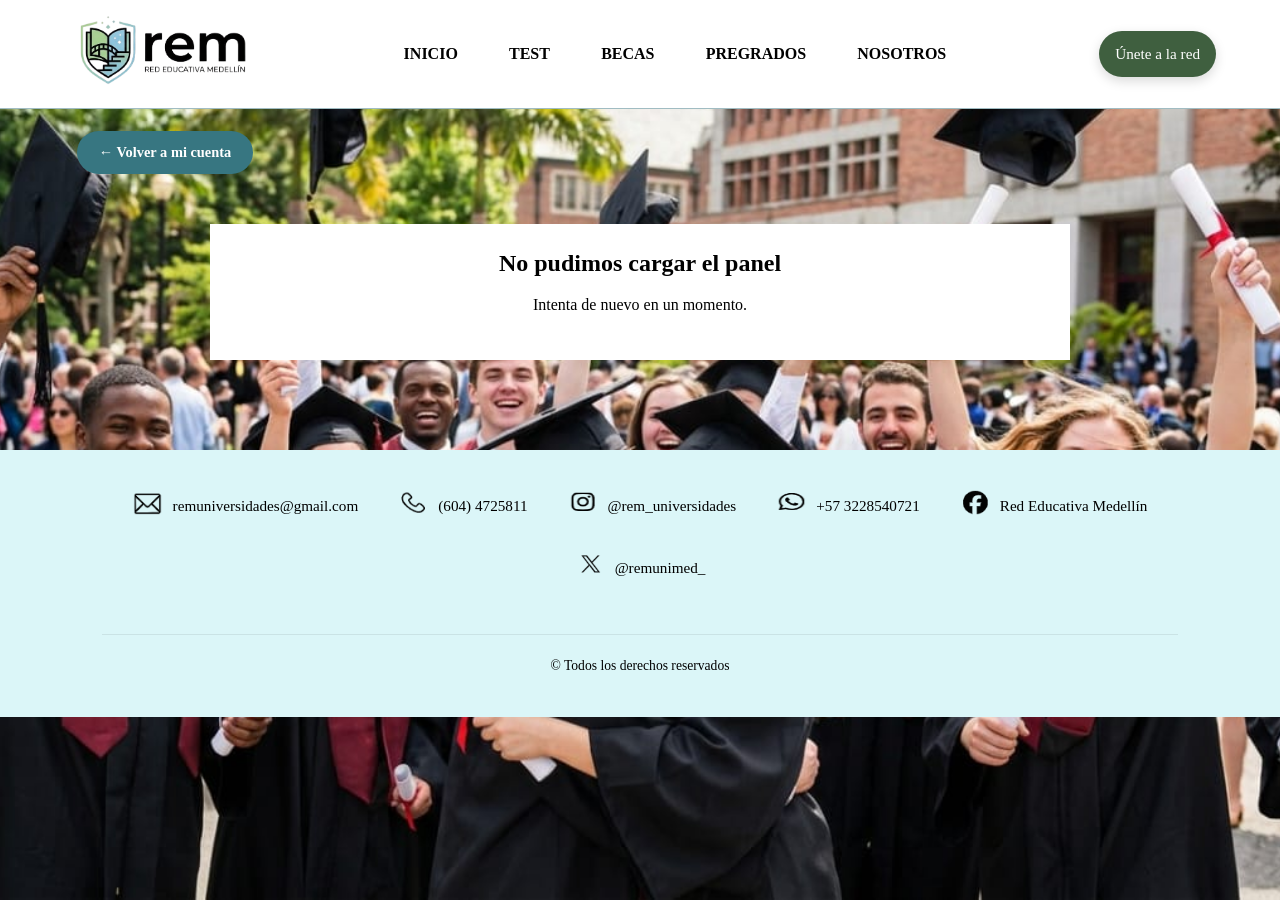
==== admin.html @ a7894a0f "first commit" ====
<!DOCTYPE html>
<html lang="es">
<head>
    <meta charset="UTF-8">
    <meta name="viewport" content="width=device-width, initial-scale=1.0">
    <title>Universidades de Pregrados - Red Educativa Medellín</title>
    <link rel="stylesheet" href="CSS/styles.css">
</head>
<body class="fondooo">
    <header class="header">
        <div class="logo">
            <a href="index.html" title="Ir al inicio">
                <img src="img/comun/logoderem.png" alt="logo de red educativa medellín">
            </a>
        </div>
        <nav class="navbar">
            <ul>
                <li><a href="index.html">INICIO</a></li>
                <li><a href="test.html">TEST</a></li>
                <li><a href="becas.html">BECAS</a></li>
                <li><a href="pregrados.html">PREGRADOS</a></li>
                <li><a href="nosotros.html">NOSOTROS</a></li>
            </ul>
        </nav>
        <div class="registro">
            <a class="unete" href="registro.html" id="btn_unete">Únete a la red</a>
        </div>
    </header>

    <a class="volver_test" href="cuenta.html">← Volver a mi cuenta</a>

    <main>
        <section class="pagina_ancha">
            <div class="sin_sesion" id="bloque_sin_permiso" style="display:none;">
                <h1 id="titulo_sin_permiso"></h1>
                <p id="texto_sin_permiso"></p>
                <div class="botones_sesion">
                    <a class="btn_principal" id="enlace_sin_permiso" href="login.html?volver=admin.html">Iniciar sesión</a>
                </div>
            </div>

            <div id="bloque_admin" style="display:none;">
                <div class="resumen_cuenta">
                    <div>
                        <h1>Universidades de Pregrados</h1>
                        <p>Lo que cambies aquí se ve al instante en la sección Pregrados</p>
                    </div>
                </div>

                <div class="cuadro_resultado">
                    <div class="cabeza_admin">
                        <h3>Universidades</h3>
                        <button type="button" class="btn_principal" id="btn_agregar">+ Agregar universidad</button>
                    </div>

                    <div class="mensaje_ok" id="aviso_admin" style="display:none;"></div>
                    <div class="error_modal" id="error_lista"></div>

                    <form class="form_universidad" id="form_universidad" style="display:none;" novalidate>
                        <h4 id="titulo_form">Agregar universidad</h4>
                        <div class="campo_modal">
                            <label for="uni_nombre">Nombre</label>
                            <input type="text" id="uni_nombre" maxlength="150" required>
                        </div>
                        <div class="campo_modal">
                            <label for="uni_url">Enlace de la oferta de pregrados</label>
                            <input type="url" id="uni_url" maxlength="500" placeholder="https://..." required>
                        </div>
                        <div class="campo_modal">
                            <label for="uni_escudo">Escudo (PNG, JPG o WEBP, máximo 1 MB)</label>
                            <input type="file" id="uni_escudo" accept="image/png,image/jpeg,image/webp">
                            <img class="vista_escudo" id="vista_escudo" alt="Vista previa del escudo" style="display:none;">
                        </div>
                        <div class="error_modal" id="error_form"></div>
                        <div class="acciones_modal">
                            <button type="submit" class="btn_principal" id="btn_guardar">Guardar</button>
                            <button type="button" class="btn_secundario" id="btn_cancelar">Cancelar</button>
                        </div>
                    </form>

                    <div id="lista_universidades"></div>
                </div>
            </div>
        </section>
    </main>

    <footer class="footer">
        <div class="contacto">
            <div class="footer-correo">
                <div class="img_correo"><img src="img/comun/imgcorreo.png" alt="correo"></div>
                <a href="mailto:remuniversidades@gmail.com">remuniversidades@gmail.com</a>
            </div>
            <div class="footer-tel">
                <div class="img_tel"><img src="img/comun/imgtel.png" alt="teléfono"></div>
                <span>(604) 4725811</span>
            </div>
            <div class="footer-insta">
                <div class="img_insta"><img src="img/comun/imginsta.png" alt="instagram"></div>
                <a href="https://www.instagram.com/remuniversidades">@rem_universidades</a>
            </div>
            <div class="footer-whatsapp">
                <div class="img_whats"><img src="img/comun/imgwhatsapp.png" alt="whatsapp"></div>
                <a href="#">+57 3228540721</a>
            </div>
            <div class="footer-facebook">
                <div class="img_face"><img src="img/comun/imgface.png" alt="facebook"></div>
                <a href="https://www.facebook.com/share/18jr8h1ngb/">Red Educativa Medellín</a>
            </div>
            <div class="footer-twitter">
                <div class="img_twitter"><img src="img/comun/imgtwitter.png" alt="twitter"></div>
                <a href="https://x.com/remunimed_">@remunimed_</a>
            </div>
            <div class="copyright">
                <p>&copy; Todos los derechos reservados</p>
            </div>
        </div>
    </footer>

    <script src="js/util.js"></script>
    <script src="js/sesion.js"></script>
    <script src="js/admin.js"></script>
</body>
</html>
---- CSS/styles.css ----
/* ==========================================================================
   RESET Y VARIABLES
   ========================================================================== */

* {
    margin: 0;
    padding: 0;
    box-sizing: border-box;
}

:root {
    --cian_claro: #dbf6f8;
    --light: #ffffff;
    --dark: #000000;
    --cian: #c1e3e6;
    --celeste_apagado: #92c1ca;
    --celeste: #377681;
    --celeste_apagadito: #a0bcc2;
    --verde_apagado: #3f5f3f;
    --gris_claro: #d6d2d2;
    --gris_clarito: #f1f0f0;
}

body {
    font-family: Georgia, 'Times New Roman', Times, serif;
    background-color: var(--light);
    color: var(--dark);
    overflow-x: hidden;
    line-height: 1.6;
}

/* ==========================================================================
   HEADER
   ========================================================================== */

.header {
    display: flex;
    justify-content: space-between;
    align-items: center;
    padding: 10px 5%;
    background: var(--light);
    border-bottom: 1px solid var(--celeste_apagadito);
    position: sticky;
    top: 0;
    z-index: 1000;
    gap: 20px;
}

.logo img {
    height: 80px;
    transition: transform 0.4s;
}

.logo img:hover {
    transform: scale(1.05);
}

.logo a {
    display: block;
}

.navbar {
    display: flex;
    align-items: center;
    justify-content: center;
    flex: 1;
    min-width: 0;
}

.navbar ul {
    display: flex;
    list-style: none;
    gap: clamp(16px, 4vw, 70px);
    align-items: center;
    flex-wrap: wrap;
    justify-content: center;
}

.navbar a {
    text-decoration: none;
    color: var(--dark);
    font-weight: 600;
    font-size: 1rem;
    transition: color 0.3s;
}

.navbar a:hover, .navbar a.active {
    text-decoration: underline;
    color: var(--verde_apagado);
}

.registro {
    background: var(--verde_apagado);
    padding: 10px 16px;
    border-radius: 30px;
    box-shadow: 0 4px 12px rgba(0, 0, 0, 0.15);
    margin-left: 15px;
    flex-shrink: 0;
}

.unete {
    background: none;
    border: none;
    color: white;
    font-size: 0.95rem;
    cursor: pointer;
    white-space: nowrap;
    text-decoration: none;
    display: inline-block;
}

/* ==========================================================================
   FOOTER
   ========================================================================== */

.footer {
    background-color: var(--cian_claro);
    padding: 40px 8%;
}

.contacto {
    display: flex;
    flex-wrap: wrap;
    justify-content: center;
    align-items: center;
    gap: 30px 40px;
    max-width: 1200px;
    margin: 0 auto;
}

.footer-correo, .footer-tel, .footer-insta, .footer-whatsapp, .footer-facebook, .footer-twitter {
    display: flex;
    align-items: center;
    gap: 10px;
    font-size: 0.95rem;
}

.img_correo img, .img_tel img, .img_insta img, .img_whats img, .img_face img, .img_twitter img {
    width: 30px;
    height: 25px;
}

.contacto i {
    font-size: 1.2rem;
    color: var(--dark);
}

.contacto a {
    text-decoration: none;
    color: var(--dark);
    font-weight: 500;
    transition: color 0.2s;
}

.contacto a:hover {
    color: var(--verde_apagado);
}

.contacto span {
    font-weight: 500;
}

.copyright {
    width: 100%;
    text-align: center;
    margin-top: 20px;
    border-top: 1px solid rgba(0, 0, 0, 0.08);
    padding-top: 20px;
    font-size: 0.85rem;
    color: var(--dark);
}

/* ==========================================================================
   BOTONES (componentes compartidos en varias páginas)
   ========================================================================== */

.btn_principal {
    background: var(--verde_apagado);
    color: var(--light);
    border: none;
    padding: 14px 30px;
    border-radius: 999px;
    font-weight: 700;
    font-size: 0.95rem;
    cursor: pointer;
    transition: filter 0.2s, transform 0.15s;
    font-family: inherit;
}

.btn_principal:hover {
    filter: brightness(0.92);
}

.btn_principal:active {
    transform: scale(0.98);
}

.btn_principal:disabled {
    opacity: 0.45;
    cursor: not-allowed;
    filter: none;
}

.btn_secundario {
    background: var(--gris_clarito);
    color: var(--dark);
    border: none;
    padding: 14px 26px;
    border-radius: 999px;
    font-weight: 700;
    font-size: 0.95rem;
    cursor: pointer;
    transition: background 0.2s;
    font-family: inherit;
}

.btn_secundario:hover {
    background: var(--gris_claro);
}

.btn_secundario:disabled {
    opacity: 0.45;
    cursor: not-allowed;
}

.btn_borde {
    background: transparent;
    border: 2px solid var(--celeste);
    color: var(--celeste);
    padding: 12px 26px;
    border-radius: 999px;
    font-weight: 700;
    font-size: 0.9rem;
    cursor: pointer;
    font-family: inherit;
    transition: background 0.2s;
}

.btn_borde:hover {
    background: var(--cian_claro);
}

/* ==========================================================================
   INICIO (index.html)
   ========================================================================== */

.main {
    height: 900px;
    width: 100;
    flex: 1;
    background: linear-gradient(to bottom, var(--cian_claro) 50%, #ffffff 50%);
    display: grid;
    grid-template-columns: 1.4fr 0.6fr;
    gap: 50px;
    justify-content: center;
    align-items: center;
}

.main_texto h1 {
    padding-left: 20px;
    font-size: 40px;
    color: #000000;
    font-weight: 700;
    margin-bottom: 20px;
    line-height: 1.25;
}

.simplifica {
    padding-left: 20px;
    font-size: 20px;
    color: #000000;
    font-style: italic;
    font-weight: 400;
}

.video-principal {
    width: 100%;
    height:100%;
    object-fit: cover;
    display: block;
    border-bottom-left-radius: 20px;
    position: relative;
    z-index: 1;
    transform: scaleY(1.05);
    transform-origin: top;
    grid-row: 1 / span 2;
    grid-column: 2;
}

.cuadros {
    padding: 0 20px 0 20px;
    grid-column: 1 / -1;
    justify-content: space-between;
    display: flex;
    gap: 30px;
    margin-top: -480px;
    position: relative;
    z-index: 10;
}

.conexion-cuadro, .conexion-cuadro:visited, .conexion-cuadro:hover, .conexion-cuadro:active {
    text-decoration: none;
    color: #000000;
}

.vocacional, .admision, .universidades {
    background: var(--gris_clarito);
    flex: 1;
    border-radius: 25px;
    border: 1px solid rgba(0, 0, 0, 0.02);
    display: flex;
    flex-direction: column;
    gap: 15px;
    box-shadow: 0 5px 20px var(--celeste_apagado);
}

.vocacional {
    padding: 15px 20px;
}

.admision, .universidades {
    padding: 35px 30px;
}

.vocacional img, .admision img, .universidades img {
    width: 160px;
    height: 160px;
    object-fit: contain;
}

/* ==========================================================================
   PREGRADOS (pregrados.html)
   ========================================================================== */

.bg-pregrados {
    background-color: #92c1ca;
    background-size: contain;
    background-position: center;
    background-repeat: repeat;
    background-attachment: fixed;
}

.card-zone {
    display: flex;
    justify-content: space-between;
    flex-wrap: wrap;
    gap: 30px;
    width: 90%;
    margin: 30px auto 20px auto;
}

.cargando_universidades {
    width: 100%;
    text-align: center;
    color: #777;
    padding: 60px 20px;
}

.card {
    width: 430px;
    height: 160px;
    background: var(--celeste);
    border-radius: 25px;
    display: flex;
    overflow: hidden;
    box-shadow: 0 6px 18px rgba(0, 0, 0, 0.12);
}

.logo-card {
    width: 38%;
    background: white;
    display: flex;
    justify-content: center;
    align-items: center;
    padding: 10px;
}

.logo-card img {
    width: 110px;
    max-height: 110px;
    object-fit: contain;
}

.info {
    width: 62%;
    padding: 18px 16px;
    color: white;
    display: flex;
    flex-direction: column;
    justify-content: center;
    gap: 12px;
}

.info h2 {
    font-size: 0.9rem;
    font-weight: 700;
    line-height: 1.4;
}

.info a {
    color: white;
    font-size: 0.9rem;
    text-decoration: underline;
}

/* ==========================================================================
   TEST — página de entrada (test.html)
   ========================================================================== */

.hero {
    background: var(--celeste_apagado);
    padding: 40px 48px 56px;
    text-align: center;
}

.hero h1 {
    font-size: 42px;
    font-weight: 800;
    color: var(--dark);
}

.hero-sub {
    font-weight: 700;
    font-size: 16px;
    margin-top: 6px;
    margin-bottom: 32px;
    color: var(--dark);
}

.cards-row {
    display: flex;
    gap: 32px;
    max-width: 1250px;
    margin: 0 auto;
    flex-wrap: wrap;
    justify-content: center;
}

.test-card {
    background: var(--cian_claro);
    border-radius: 24px;
    display: flex;
    overflow: hidden;
    flex: 1 1 560px;
    max-width: 610px;
    text-align: left;
}

.test-card-image {
    flex: 0 0 200px;
    overflow: hidden;
    position: relative;
}

.test-card-image img {
    width: 100%;
    height: 100%;
    object-fit: cover;
    display: block;
}

.test-card-body {
    padding: 28px 28px 28px 24px;
    display: flex;
    flex-direction: column;
    gap: 12px;
}

.test-card-body h2 {
    font-size: 22px;
    font-weight: 800;
    color: var(--dark);
}

.test-card-body p {
    font-size: 14.5px;
    line-height: 1.5;
    color: var(--dark);
}

.btn-cta {
    align-self: flex-start;
    margin-top: 8px;
    background: var(--cian);
    border: none;
    color: var(--dark);
    font-weight: 700;
    font-size: 13px;
    padding: 14px 22px;
    border-radius: 999px;
    cursor: pointer;
    transition: background 0.3s;
    text-decoration: none;
    display: inline-block;
}

.btn-cta:hover {
    background: var(--celeste_apagadito);
}

.bottom-section {
    display: flex;
    gap: 32px;
    padding: 56px 48px;
    flex-wrap: wrap;
    justify-content: center;
}

.register-card {
    background: var(--light);
    border: 1px solid var(--gris_claro);
    box-shadow: 0 5px 20px var(--celeste_apagado);
    border-radius: 24px;
    padding: 40px;
    display: flex;
    gap: 20px;
    flex: 1 1 400px;
    max-width: 480px;
}

.alert-icon {
    font-size: 250px;
    font-weight: 900;
    color: var(--verde_apagado);
    line-height: 1;
}

.register-content h2 {
    font-size: 30px;
    font-weight: 800;
    margin-bottom: 14px;
    color: var(--dark);
}

.register-content p {
    font-size: 17px;
    line-height: 1.5;
    margin-bottom: 22px;
    color: var(--dark);
}

.btn-register {
    background: var(--verde_apagado);
    color: var(--light);
    border: none;
    padding: 16px 32px;
    border-radius: 999px;
    font-weight: 700;
    cursor: pointer;
    transition: filter 0.3s;
    text-decoration: none;
    display: inline-block;
}

.btn-register:hover {
    filter: brightness(0.9);
}

.goals-card {
    background: var(--celeste_apagado);
    border-radius: 24px;
    padding: 40px;
    flex: 1 1 500px;
    max-width: 620px;
    text-align: center;
}

.goals-card h2 {
    font-size: 30px;
    font-weight: 800;
    margin-bottom: 16px;
    color: var(--dark);
}

.goals-card p {
    font-size: 17px;
    line-height: 1.6;
    max-width: 480px;
    margin: 0 auto 24px;
    color: var(--dark);
}

.goals-image {
    height: 260px;
    display: flex;
    align-items: flex-end;
    justify-content: center;
}

.goals-image img {
    max-width: 100%;
    max-height: 100%;
    object-fit: contain;
}

/* ==========================================================================
   FLUJO DEL TEST — intro, preguntas y resultados
   (test-vocacional.html / test-admision.html)
   ========================================================================== */

.volver_test {
    display: inline-flex;
    align-items: center;
    gap: 6px;
    margin: 22px 0 0 6%;
    font-size: 0.9rem;
    font-weight: 700;
    color: var(--light);
    text-decoration: none;
    background: var(--celeste);
    padding: 10px 22px;
    border-radius: 999px;
}

.volver_test:hover {
    background: var(--verde_apagado);
}

.caja_test {
    max-width: 780px;
    margin: 40px auto 90px;
    background: var(--light);
    border-radius: 28px;
    box-shadow: 0 10px 32px rgba(55, 118, 129, 0.18);
    padding: 42px 46px;
}

.barra_test {
    display: flex;
    justify-content: space-between;
    align-items: center;
    gap: 16px;
    flex-wrap: wrap;
    margin-bottom: 20px;
}

.contador {
    font-weight: 700;
    font-size: 0.85rem;
    color: var(--celeste);
    letter-spacing: 0.02em;
}

.cronometro {
    font-weight: 700;
    font-size: 0.85rem;
    background: var(--cian_claro);
    color: var(--celeste);
    padding: 7px 16px;
    border-radius: 999px;
    display: inline-flex;
    align-items: center;
    gap: 6px;
}

.cronometro.poco {
    background: #f6dede;
    color: #963b3b;
}

.barra_avance {
    width: 100%;
    height: 10px;
    background: var(--gris_clarito);
    border-radius: 999px;
    overflow: hidden;
    margin-bottom: 34px;
}

.avance {
    height: 100%;
    background: linear-gradient(90deg, var(--celeste), var(--celeste_apagado));
    border-radius: 999px;
    transition: width 0.4s ease;
    width: 0%;
}

.etiqueta_area {
    display: inline-block;
    font-size: 0.72rem;
    font-weight: 700;
    letter-spacing: 0.05em;
    text-transform: uppercase;
    color: var(--celeste);
    background: var(--cian_claro);
    padding: 6px 14px;
    border-radius: 999px;
    margin-bottom: 18px;
}

.pregunta {
    font-size: 1.4rem;
    font-weight: 700;
    line-height: 1.4;
    margin-bottom: 30px;
    min-height: 2.8rem;
}

.fila_escala {
    display: flex;
    gap: 10px;
    margin-bottom: 10px;
}

.opcion_escala {
    flex: 1;
    border: 2px solid var(--gris_claro);
    background: var(--light);
    border-radius: 16px;
    padding: 18px 8px 14px;
    text-align: center;
    cursor: pointer;
    font-size: 0.76rem;
    font-weight: 600;
    line-height: 1.25;
    transition: border-color 0.2s, background 0.2s, transform 0.15s;
    font-family: inherit;
    color: var(--dark);
}

.opcion_escala .punto {
    width: 22px;
    height: 22px;
    border-radius: 50%;
    border: 2px solid var(--celeste_apagadito);
    margin: 0 auto 10px;
    transition: background 0.2s, border-color 0.2s;
}

.opcion_escala:hover {
    border-color: var(--celeste_apagado);
}

.opcion_escala:active {
    transform: scale(0.97);
}

.opcion_escala.marcada {
    border-color: var(--celeste);
    background: var(--cian_claro);
}

.opcion_escala.marcada .punto {
    background: var(--celeste);
    border-color: var(--celeste);
}

.titulos_escala {
    display: flex;
    justify-content: space-between;
    font-size: 0.72rem;
    color: #777;
    margin-bottom: 10px;
    padding: 0 2px;
}

.lista_opciones {
    display: flex;
    flex-direction: column;
    gap: 13px;
}

.opcion {
    display: flex;
    align-items: center;
    gap: 15px;
    border: 2px solid var(--gris_claro);
    border-radius: 16px;
    padding: 15px 18px;
    cursor: pointer;
    background: var(--light);
    text-align: left;
    width: 100%;
    font-family: inherit;
    font-size: 0.95rem;
    color: var(--dark);
    transition: border-color 0.2s, background 0.2s;
}

.opcion .letra {
    width: 32px;
    height: 32px;
    border-radius: 50%;
    background: var(--gris_clarito);
    display: flex;
    align-items: center;
    justify-content: center;
    font-weight: 700;
    flex-shrink: 0;
    font-size: 0.85rem;
    transition: background 0.2s, color 0.2s;
}

.opcion:hover {
    border-color: var(--celeste_apagado);
}

.opcion.marcada {
    border-color: var(--celeste);
    background: var(--cian_claro);
}

.opcion.marcada .letra {
    background: var(--celeste);
    color: var(--light);
}

/* solo se usan al mostrar los resultados */
.opcion.buena {
    border-color: var(--verde_apagado);
    background: #eef4ee;
}

.opcion.buena .letra {
    background: var(--verde_apagado);
    color: var(--light);
}

.opcion.mala {
    border-color: #a83c3c;
    background: #f8ecec;
}

.opcion.mala .letra {
    background: #a83c3c;
    color: var(--light);
}

.navegacion_test {
    display: flex;
    justify-content: space-between;
    align-items: center;
    margin-top: 34px;
    gap: 16px;
}

.aviso_siguiente {
    font-size: 0.78rem;
    color: #999;
    align-self: center;
}

.resultados {
    max-width: 900px;
    margin: 40px auto 90px;
    padding: 0 20px;
    display: flex;
    flex-direction: column;
    gap: 34px;
}

.aviso_tiempo {
    background: #f6dede;
    color: #963b3b;
    padding: 14px 20px;
    border-radius: 14px;
    font-weight: 700;
    font-size: 0.88rem;
}

.nota_areas {
    font-size: 0.82rem;
    color: #777;
    margin-top: 6px;
}

.nota_areas a {
    color: var(--celeste);
    font-weight: 700;
}

.resumen {
    background: linear-gradient(135deg, var(--celeste), var(--celeste_apagado));
    border-radius: 28px;
    padding: 44px;
    color: var(--light);
    display: flex;
    gap: 38px;
    align-items: center;
    flex-wrap: wrap;
    box-shadow: 0 14px 34px rgba(55, 118, 129, 0.35);
}

.anillo {
    width: 148px;
    height: 148px;
    flex-shrink: 0;
}

.anillo text {
    fill: var(--light);
    font-family: Georgia, 'Times New Roman', serif;
    font-weight: 800;
}

.resumen_texto {
    flex: 1;
    min-width: 240px;
}

.resumen .etiqueta {
    font-size: 0.78rem;
    letter-spacing: 0.08em;
    font-weight: 700;
    text-transform: uppercase;
    opacity: 0.85;
    margin-bottom: 8px;
}

.resumen h2 {
    font-size: 2rem;
    font-weight: 800;
    margin-bottom: 12px;
    line-height: 1.2;
}

.resumen p {
    font-size: 1rem;
    line-height: 1.6;
    opacity: 0.96;
}

.cuadro_resultado {
    background: var(--light);
    border-radius: 24px;
    padding: 34px 36px;
    box-shadow: 0 5px 20px rgba(0, 0, 0, 0.07);
}

.cuadro_resultado h3 {
    font-size: 1.2rem;
    font-weight: 800;
    margin-bottom: 22px;
}

.fila_area {
    margin-bottom: 18px;
}

.fila_area:last-child {
    margin-bottom: 0;
}

.fila_area .fila_titulo {
    display: flex;
    justify-content: space-between;
    font-size: 0.88rem;
    font-weight: 700;
    margin-bottom: 7px;
}

.barra_area {
    height: 14px;
    background: var(--gris_clarito);
    border-radius: 999px;
    overflow: hidden;
}

.relleno_area {
    height: 100%;
    border-radius: 999px;
    transition: width 1s ease;
    width: 0%;
}

.carreras {
    display: flex;
    flex-wrap: wrap;
    gap: 10px;
    margin-top: 18px;
}

.carrera {
    background: var(--cian_claro);
    color: var(--celeste);
    font-size: 0.82rem;
    font-weight: 700;
    padding: 9px 17px;
    border-radius: 999px;
}

.cuadro_resultado .detalle_area {
    margin-bottom: 26px;
    padding-bottom: 26px;
    border-bottom: 1px solid var(--gris_clarito);
}

.cuadro_resultado .detalle_area:last-child {
    margin-bottom: 0;
    padding-bottom: 0;
    border-bottom: none;
}

.cuadro_resultado .detalle_area h4 {
    font-size: 1.05rem;
    font-weight: 800;
    margin-bottom: 8px;
    display: flex;
    align-items: center;
    gap: 8px;
}

.cuadro_resultado .detalle_area p {
    font-size: 0.9rem;
    line-height: 1.55;
    color: #333;
}

.puntaje {
    display: inline-flex;
    flex-direction: column;
    align-items: center;
    justify-content: center;
    background: rgba(255, 255, 255, 0.16);
    border-radius: 18px;
    padding: 14px 22px;
    min-width: 120px;
}

.puntaje .numero {
    font-size: 1.9rem;
    font-weight: 800;
    line-height: 1;
}

.puntaje .texto {
    font-size: 0.7rem;
    letter-spacing: 0.04em;
    text-transform: uppercase;
    margin-top: 6px;
    opacity: 0.85;
}

.ver_revision {
    display: flex;
    justify-content: center;
    margin-top: 6px;
}

.lista_revision {
    display: flex;
    flex-direction: column;
    gap: 14px;
    margin-top: 22px;
}

.revision {
    border-radius: 16px;
    padding: 16px 20px;
    background: var(--gris_clarito);
    border-left: 5px solid var(--gris_claro);
}

.revision.buena {
    border-left-color: var(--verde_apagado);
    background: #eef4ee;
}

.revision.mala {
    border-left-color: #a83c3c;
    background: #f8ecec;
}

.revision .rev_area {
    font-size: 0.68rem;
    font-weight: 700;
    text-transform: uppercase;
    letter-spacing: 0.05em;
    color: var(--celeste);
    margin-bottom: 5px;
}

.revision .rev_pregunta {
    font-weight: 700;
    margin-bottom: 8px;
    font-size: 0.92rem;
    line-height: 1.4;
}

.revision .rev_respuesta {
    font-size: 0.85rem;
    margin-bottom: 3px;
    line-height: 1.4;
}

.revision .rev_respuesta strong {
    font-weight: 700;
}

.cuadro_informe {
    background: var(--light);
    border-radius: 24px;
    padding: 32px 36px;
    box-shadow: 0 5px 20px rgba(0, 0, 0, 0.07);
    text-align: center;
}

.cuadro_informe h3 {
    font-size: 1.2rem;
    font-weight: 800;
    margin-bottom: 8px;
}

.cuadro_informe p {
    font-size: 0.9rem;
    color: #444;
    max-width: 480px;
    margin: 0 auto 22px;
    line-height: 1.55;
}

.acciones_informe {
    display: flex;
    gap: 14px;
    flex-wrap: wrap;
    justify-content: center;
}

.aviso_informe {
    margin-top: 16px;
    font-size: 0.85rem;
    color: var(--verde_apagado);
    font-weight: 700;
    display: none;
}

.aviso_informe.visible {
    display: block;
}

.repetir_test {
    text-align: center;
    margin-top: 4px;
}

.repetir_test a {
    font-size: 0.85rem;
    color: #777;
    text-decoration: underline;
    cursor: pointer;
}

/* ==========================================================================
   BECAS (becas.html)
   ========================================================================== */

.becas {
    padding: 0;
}

/* -- hero -- */

.hero_becas {
    display: flex;
    align-items: center;
    gap: 40px;
    background: var(--cian_claro);
    padding: 40px 5%;
    flex-wrap: wrap;
}

.hero_becas_texto {
    flex: 1 1 420px;
}

.hero_becas_texto h1 {
    font-size: 2.2rem;
    font-weight: 800;
    line-height: 1.25;
    margin-bottom: 14px;
}

.hero_becas_texto h1 .destacado {
    color: var(--celeste);
}

.hero_becas_texto > p {
    font-size: 1rem;
    color: var(--dark);
    margin-bottom: 26px;
}

.hero_becas_features {
    display: flex;
    flex-wrap: wrap;
    gap: 24px;
}

.feature_becas {
    display: flex;
    align-items: center;
    gap: 10px;
    max-width: 170px;
    font-size: 0.82rem;
    font-weight: 600;
}

.icono_feature {
    width: 70px;
    height: 70px;
    object-fit: contain;
    flex-shrink: 0;
}

/* .icono_acceso, .icono_creditos, .icono_apoyo: para ajustar cada ícono del hero por separado */

.hero_becas_video {
    flex: 1 1 380px;
    min-height: 260px;
    border-radius: 20px;
    overflow: hidden;
}

.hero_becas_video video {
    width: 100%;
    height: 100%;
    object-fit: cover;
    display: block;
}

/* -- cómo acceder a una beca -- */

.pasos_becas {
    padding: 50px 5%;
    text-align: center;
}

.pasos_becas h2 {
    font-size: 1.6rem;
    font-weight: 800;
    margin-bottom: 34px;
}

.fila_pasos {
    display: flex;
    align-items: flex-start;
    justify-content: center;
    gap: 10px;
    flex-wrap: wrap;
    max-width: 1300px;
    margin: 0 auto;
}

.paso_beca {
    display: flex;
    flex-direction: column;
    align-items: center;
    gap: 8px;
    width: 170px;
}

.paso_numero {
    width: 32px;
    height: 32px;
    border-radius: 50%;
    background: var(--celeste);
    color: var(--light);
    font-weight: 800;
    font-size: 0.9rem;
    display: flex;
    align-items: center;
    justify-content: center;
}

.paso_icono {
    width: 60px;
    height: 60px;
    object-fit: contain;
}

.paso_beca h1 {
    font-size: 0.95rem;
    font-weight: 800;
}

.paso_beca p {
    font-size: 18px;
    color: #555;
    line-height: 1.4;
}

.paso_flecha {
    align-self: center;
    margin-top: 44px;
    font-size: 1.4rem;
    color: var(--celeste_apagado);
}

/* -- becas destacadas -- */

.destacadas_becas {
    padding: 50px 5%;
    background: var(--cian_claro);
}

.destacadas_becas h2 {
    font-size: 1.6rem;
    font-weight: 800;
    margin-bottom: 30px;
}

.fila_destacadas {
    display: flex;
    flex-wrap: wrap;
    justify-content: center;
    gap: 26px;
}

.tarjeta_beca {
    background: var(--gris_clarito);
    border-radius: 20px;
    padding: 28px;
    flex: 1 1 270px;
    max-width: 310px;
    display: flex;
    flex-direction: column;
    gap: 16px;
    box-shadow: 0 5px 18px rgba(0, 0, 0, 0.08);
}

.logo_beca {
    height: 80px;
    display: flex;
    align-items: center;
}

.logo_beca img {
    width: 200px;
    height: 200px;
    object-fit: contain;
}

.tarjeta_beca > h3 {
    font-size: 0.92rem;
    font-weight: 800;
    text-transform: uppercase;
    line-height: 1.3;
}

.dato_beca {
    display: flex;
    align-items: flex-start;
    gap: 10px;
}

.dato_beca img {
    width: 50px;
    height: 50px;
    object-fit: contain;
    flex-shrink: 0;
    margin-top: 2px;
}

.dato_beca strong {
    display: block;
    font-size: 0.74rem;
    font-weight: 800;
}

.dato_beca span {
    font-size: 0.78rem;
    color: #444;
    line-height: 1.35;
}

.pie_tarjeta_beca {
    display: flex;
    align-items: center;
    justify-content: space-between;
    margin-top: auto;
    padding-top: 10px;
}

.etiqueta_publica {
    background: var(--cian);
    color: var(--celeste);
    font-size: 0.7rem;
    font-weight: 700;
    padding: 5px 12px;
    border-radius: 999px;
}

.btn_ver_beca {
    font-size: 0.78rem;
    font-weight: 700;
    color: var(--celeste);
    text-decoration: none;
}

.btn_ver_beca:hover {
    text-decoration: underline;
}

/* -- entidades que ofrecen becas -- */

.entidades_becas {
    padding: 50px 5%;
}

.entidades_becas h2 {
    text-align: center;
    font-size: 1.6rem;
    font-weight: 800;
    margin-bottom: 30px;
}

.fila_entidades {
    display: flex;
    flex-wrap: wrap;
    justify-content: center;
    gap: 24px;
}

.columna_entidad {
    background: var(--celeste);
    color: var(--light);
    border-radius: 20px;
    padding: 28px 24px;
    flex: 1 1 260px;
    max-width: 320px;
}

.columna_entidad img {
    width: 80px;
    height: 80px;
    margin-bottom: 14px;
}

.columna_entidad h3 {
    font-size: 1.1rem;
    font-weight: 800;
    margin-bottom: 14px;
}

.columna_entidad ul {
    list-style: none;
    display: flex;
    flex-direction: column;
    gap: 8px;
    font-size: 0.85rem;
}

/* -- banner icfes -- */

.banner_icfes {
    display: flex;
    align-items: center;
    background-color: var(--gris_clarito);
    margin: 10px 5% 50px;
    border-radius: 24px;
    box-shadow: 0 10px 24px var(--gris_claro);
    padding: 26px 30px;
    gap: 24px;
}

.icfes_trofeo {
    height: 140px;
    width: 140px;
    object-fit: contain;
    flex-shrink: 0;
}

.icfes_texto {
    font-size: 1rem;
    font-weight: 600;
    line-height: 1.6;
    flex: 1;
}

.icfes_logo {
    height: 100px;
    width: 190px;
    object-fit: contain;
    flex-shrink: 0;
}

/* ==========================================================================
   NOSOTROS (nosotros.html)
   ========================================================================== */

.main_nosotros {
    padding: 60px 5%;
    background: linear-gradient(to bottom, var(--cian_claro) 0% 25%, var(--gris_claro) 25% 58%, var(--light) 58% 84%, var(--gris_claro) 84% 100%);
    display: flex;
    flex-direction: column;
    gap: 70px;
    align-items: center;
}

.somos_hori {
    display: flex;
    gap: 30px;
    width: 100%;
    max-width: 1100px;
    margin-top: -15px;
}

.quienes_somos, .horizonte {
    background: var(--gris_clarito);
    flex: 1;
    border-radius: 20px;
    border: 1px solid rgba(0, 0, 0, 0.05);
    box-shadow: 0 5px 18px rgba(145, 193, 202, 0.4);
    padding: 10px 20px 25px 15px;
    display: grid;
    grid-template-columns: 130px 1fr;
    grid-template-rows: auto 1fr;
    gap: 8px 15px;
    align-items: start;
}

.quienes_somos h3, .horizonte h3 {
    grid-column: 2;
    grid-row: 1;
    font-size: 1rem;
    font-weight: 800;
    letter-spacing: 0.05em;
}

.quienes_somos > p, .horizonte > p {
    grid-column: 2;
    grid-row: 2;
    font-size: 0.82rem;
    line-height: 1.6;
}

.img_somos, .img_horizonte {
    grid-column: 1;
    grid-row: 1 / 3;
    display: flex;
    align-items: center;
    justify-content: center;
}

.img_somos img, .img_horizonte img {
    width: 110px;
    height: auto;
    object-fit: contain;
}

.fundadores {
    width: 100%;
    max-width: 1100px;
    text-align: left;
}

.fundadores h2 {
    font-size: 1.1rem;
    font-weight: 800;
    letter-spacing: 0.05em;
    margin-bottom: 40px;
    margin-top: -25px;
}

.cajas {
    display: flex;
    gap: 30px;
    justify-content: center;
    flex-wrap: wrap;
}

.adarve, .Rojas, .pipe, .tego {
    background: var(--light);
    border-radius: 20px;
    padding: 15px;
    margin-top: -10px;
    display: flex;
    flex-direction: column;
    align-items: center;
    text-align: center;
    box-shadow: 0 4px 14px rgba(145, 193, 202, 0.35);
    flex: 1;
    max-width: 240px;
    gap: 8px;
}

.adarve img, .Rojas img, .pipe img, .tego img {
    width: 140px;
    height: 160px;
    object-fit: cover;
    border-radius: 12px;
}

.adarve h5, .Rojas h5, .pipe h5, .tego h5 {
    font-size: 0.88rem;
    font-weight: 700;
    margin-top: 5px;
}

.adarve h4, .Rojas h4, .pipe h4, .tego h4 {
    font-size: 0.78rem;
    font-weight: 600;
    line-height: 1.3;
}

.mision-vision {
    width: 100%;
    max-width: 1100px;
    display: flex;
    flex-direction: column;
    align-items: center;
    gap: 30px;
}

.mision-vision h1 {
    font-size: 2rem;
    font-weight: 700;
    text-align: center;
    margin-top: -15px;
    margin-bottom: 5px;
}

.mision-vision h1 span {
    color: var(--celeste);
}

.mision {
    width: 100%;
    display: grid;
    grid-template-columns: 340px 1fr;
    grid-template-rows: auto 1fr;
    gap: 10px 30px;
    align-items: center;
}

.imagen_misi {
    grid-column: 1;
    grid-row: 1 / 3;
    background: linear-gradient(135deg, var(--celeste), var(--celeste_apagado));
    border-radius: 20px;
    display: flex;
    align-items: center;
    justify-content: center;
    padding: 30px;
    min-height: 200px;
}

.imagen_misi img {
    width: 120px;
    height: auto;
    filter: brightness(0) invert(1);
}

.mision h2 {
    grid-column: 2;
    grid-row: 1;
    font-size: 1.1rem;
    font-weight: 800;
    text-decoration: underline;
    color: var(--celeste);
    align-self: end;
}

.mision p {
    grid-column: 2;
    grid-row: 2;
    font-size: 0.9rem;
    margin-top: -55px;
}

.vision {
    width: 100%;
    display: grid;
    grid-template-columns: 1fr 340px;
    grid-template-rows: auto 1fr;
    gap: 10px 30px;
    align-items: center;
    margin-top: -30px;
}

.vision h2 {
    grid-column: 1;
    grid-row: 1;
    font-size: 1.1rem;
    font-weight: 800;
    text-decoration: underline;
    color: var(--celeste);
    margin-top: 20px;
}

.vision p {
    grid-column: 1;
    grid-row: 2;
    font-size: 0.9rem;
    margin-top: -55px;
}

.imagen_visi {
    grid-column: 2;
    grid-row: 1 / 3;
    background: linear-gradient(135deg, var(--celeste), var(--celeste_apagado));
    border-radius: 20px;
    display: flex;
    align-items: center;
    justify-content: center;
    padding: 30px;
    min-height: 200px;
}

.imagen_visi img {
    width: 120px;
    height: auto;
}

.objetivos {
    width: 100%;
    max-width: 1100px;
    display: grid;
    grid-template-columns: 1fr 1fr;
    grid-template-rows: auto auto auto;
    gap: 20px;
    align-items: start;
}

.objetivos h1 {
    grid-column: 1 / -1;
    text-align: center;
    font-size: 2rem;
    font-weight: 700;
}

.objetivos h1 span {
    color: var(--celeste);
}

.objetivos > p {
    grid-column: 1 / -1;
    text-align: center;
    font-size: 0.9rem;
    color: var(--dark);
    margin-bottom: 20px;
}

.centra, .fomenta, .optimiza, .conecta {
    display: flex;
    flex-direction: column;
    background: var(--gris_clarito);
    border-radius: 16px;
    overflow: hidden;
    box-shadow: 0 4px 14px rgba(145, 193, 202, 0.3);
}

.centra img, .fomenta img, .optimiza img, .conecta img {
    width: 80px;
    height: 80px;
    object-fit: contain;
    align-self: center;
    margin: 20px auto 10px;
}

.centra h6, .fomenta h6, .optimiza h6, .conecta h6 {
    background: var(--celeste);
    color: var(--light);
    font-size: 0.85rem;
    font-weight: 700;
    padding: 8px 15px 4px;
}

.centra p, .fomenta p, .optimiza p, .conecta p {
    background: var(--celeste);
    color: var(--light);
    font-size: 0.8rem;
    padding: 0 15px 12px;
    line-height: 1.5;
}

.valores {
    width: 100%;
    max-width: 1100px;
    display: grid;
    grid-template-columns: 1fr 1fr 1fr;
    grid-template-rows: auto auto auto auto;
    gap: 15px 25px;
    align-items: stretch;
}

.valores h2 {
    grid-column: 1;
    grid-row: 1;
    font-size: 1.4rem;
    font-weight: 800;
    text-decoration: underline;
    margin-top: 10px;
}

.valores > p {
    grid-column: 1;
    grid-row: 2 / 5;
    font-size: 0.85rem;
    line-height: 1.6;
    padding-right: 10px;
}

.accesibilidad {
    grid-column: 2;
    grid-row: 1 / 3;
}

.compromiso {
    grid-column: 3;
    grid-row: 1 / 3;
}

.transparencia {
    grid-column: 2;
    grid-row: 3 / 5;
}

.innovación {
    grid-column: 3;
    grid-row: 3 / 5;
}

.accesibilidad, .compromiso, .transparencia, .innovación {
    background: var(--gris_clarito);
    border-radius: 16px;
    padding: 12px 20px;
    box-shadow: 0 4px 12px rgba(145, 193, 202, 0.25);
}

.accesibilidad h3, .compromiso h3, .transparencia h3, .innovación h3 {
    font-size: 1rem;
    font-weight: 700;
    color: var(--celeste);
    margin-bottom: 6px;
}

.accesibilidad p, .compromiso p, .transparencia p, .innovación p {
    font-size: 0.85rem;
    color: var(--dark);
    line-height: 1.5;
}

/* ==========================================================================
   CUENTA, LOGIN Y REGISTRO
   ========================================================================== */

/* el fondo va en una capa fija del tamaño de la ventana: así la foto no se
   estira cuando la página es larga (historial grande, lista de universidades) */
.fondooo::before {
    content: "";
    position: fixed;
    inset: 0;
    z-index: -1;
    background: url(../img/comun/graduados.jpeg) center/cover no-repeat;
}

.pagina_angosta {
    max-width: 560px;
    margin: 50px auto 90px;
    padding: 0 20px;
}

.pagina_ancha {
    max-width: 900px;
    margin: 50px auto 90px;
    padding: 0 20px;
    display: flex;
    flex-direction: column;
    gap: 28px;
}

.caja_formulario {
    background: var(--light);
    border-radius: 24px;
    padding: 40px;
    box-shadow: 0 10px 30px rgba(0, 0, 0, 0.08);
    border: 1px solid var(--gris_clarito);
}

.caja_formulario h1 {
    font-size: 1.6rem;
    font-weight: 800;
    margin-bottom: 8px;
}

.caja_formulario > p {
    font-size: 0.9rem;
    color: #555;
    margin-bottom: 26px;
    line-height: 1.5;
}

.fila_campos {
    display: flex;
    gap: 14px;
}

.fila_campos .campo_modal {
    flex: 1;
    min-width: 0;
}

.enlace_secundario {
    text-align: center;
    font-size: 0.85rem;
    color: #777;
    margin-top: 18px;
}

.enlace_secundario a {
    color: var(--celeste);
    font-weight: 700;
    text-decoration: none;
}

.enlace_secundario a:hover {
    text-decoration: underline;
}

.mensaje_ok {
    background: #e4f5e0;
    color: #326b2c;
    border-radius: 12px;
    padding: 14px 16px;
    font-size: 0.88rem;
    margin-bottom: 18px;
}

.mensaje_error {
    background: #f6dede;
    color: #963b3b;
    border-radius: 12px;
    padding: 14px 16px;
    font-size: 0.88rem;
    margin-bottom: 18px;
}

.mensaje_error a {
    color: #963b3b;
    font-weight: 800;
}

/* -- Modales / formularios (login, registro, mi cuenta) -- */

.campo_modal {
    margin-bottom: 16px;
    display: flex;
    flex-direction: column;
    gap: 6px;
}

.campo_modal label {
    font-size: 0.78rem;
    font-weight: 700;
}

.campo_modal input {
    width: 100%;
    border: 2px solid var(--gris_claro);
    border-radius: 12px;
    padding: 12px 14px;
    font-size: 0.95rem;
    font-family: inherit;
}

.campo_modal input:focus {
    outline: none;
    border-color: var(--celeste);
}

.error_modal {
    font-size: 0.78rem;
    color: #a83c3c;
    min-height: 16px;
    margin: -6px 0 8px;
}

.acciones_modal .btn_principal {
    width: 100%;
}

.nota_modal {
    font-size: 0.72rem;
    color: #999;
    margin-top: 16px;
    line-height: 1.5;
    text-align: center;
}

/* -- Mi cuenta -- */

.resumen_cuenta {
    background: linear-gradient(135deg, var(--celeste), var(--celeste_apagado));
    border-radius: 14px;
    padding: 32px 36px;
    color: var(--light);
    display: flex;
    justify-content: space-between;
    align-items: center;
    flex-wrap: wrap;
    gap: 16px;
    margin-bottom: 20px;
}

.resumen_cuenta h1 {
    font-size: 1.4rem;
    margin-bottom: 4px;
}

.resumen_cuenta p {
    font-size: 0.85rem;
    opacity: 0.9;
}

.resumen_cuenta #btn_cerrar_sesion {
    background: var(--light);
    border-color: var(--light);
    color: var(--celeste);
}

.resumen_cuenta #btn_cerrar_sesion:hover {
    background: var(--cian_claro);
    border-color: var(--cian_claro);
}

.historial {
    margin-bottom: 15px;
}

.editar {
    margin-bottom: 20px;
}

.editar p {
    margin-top: 5px;
}

.fila_historial {
    border-bottom: 1px solid var(--gris_clarito);
    padding: 18px 0;
}

.fila_historial:last-child {
    border-bottom: none;
}

.cabeza_historial {
    display: flex;
    justify-content: space-between;
    align-items: center;
    flex-wrap: wrap;
    gap: 8px;
    margin-bottom: 6px;
}

.fila_historial h4 {
    font-size: 1rem;
    font-weight: 800;
}

.fecha_historial {
    font-size: 0.78rem;
    color: #999;
}

.areas_historial {
    font-size: 0.82rem;
    color: #555;
}

.sin_sesion {
    background: var(--light);
    text-align: center;
    padding: 20px 15px;
}

.sin_sesion p {
    color: #000000;
    margin: 10px 0 22px;
}

.sin_sesion .botones_sesion {
    display: flex;
    gap: 12px;
    justify-content: center;
    flex-wrap: wrap;
}

/* -- Rol de la cuenta -- */

.etiqueta_modo {
    font-size: 0.7rem;
    font-weight: 700;
    text-transform: uppercase;
    padding: 3px 10px;
    border-radius: 999px;
    background: var(--cian_claro);
    color: var(--celeste);
}

#etiqueta_admin {
    display: inline-block;
    margin-top: 10px;
}

/* -- Eliminar cuenta -- */

.nota_cuenta {
    font-size: 0.82rem;
    color: #777;
    margin-bottom: 16px;
}

/* -- Herramientas de administrador -- */



.herramientas_admin {
    margin-bottom: 20px;
}

.tarjeta_herramienta {
    display: flex;
    align-items: center;
    flex-wrap: wrap;
    gap: 18px;
    background: var(--cian_claro);
    border: 2px solid var(--cian);
    border-radius: 18px;
    padding: 20px 24px;
    color: var(--dark);
    text-decoration: none;
    transition: border-color 0.2s, box-shadow 0.2s;
}

.tarjeta_herramienta:hover,
.tarjeta_herramienta:focus-visible {
    border-color: var(--celeste);
    box-shadow: 0 4px 14px rgba(55, 118, 129, 0.18);
    outline: none;
}

.texto_herramienta {
    flex: 1;
    min-width: 220px;
}

.texto_herramienta strong {
    display: block;
    font-size: 1.05rem;
    font-weight: 800;
    margin-bottom: 4px;
}

.texto_herramienta span {
    font-size: 0.88rem;
    line-height: 1.5;
    color: #444;
}

.accion_herramienta {
    background: var(--celeste);
    color: var(--light);
    border-radius: 999px;
    padding: 10px 22px;
    font-size: 0.9rem;
    font-weight: 700;
    white-space: nowrap;
}


.cabeza_admin {
    display: flex;
    justify-content: space-between;
    align-items: center;
    flex-wrap: wrap;
    gap: 12px;
    margin-bottom: 18px;
}

.form_universidad {
    background: var(--gris_clarito);
    border-radius: 18px;
    padding: 22px 24px;
    margin-bottom: 22px;
}

.form_universidad h4 {
    font-size: 1rem;
    font-weight: 800;
    margin-bottom: 14px;
}

.vista_escudo {
    display: block;
    max-width: 120px;
    max-height: 90px;
    object-fit: contain;
    margin-top: 10px;
}

.fila_universidad {
    display: flex;
    align-items: center;
    flex-wrap: wrap;
    gap: 14px;
    border-bottom: 1px solid var(--gris_clarito);
    padding: 14px 0;
}

.fila_universidad.oculta {
    opacity: 0.55;
}

.mini_escudo {
    width: 56px;
    height: 56px;
    object-fit: contain;
    flex-shrink: 0;
}

.datos_universidad {
    flex: 1;
    min-width: 180px;
}

.datos_universidad h4 {
    font-size: 0.95rem;
    font-weight: 800;
}

.estado_universidad {
    font-size: 0.72rem;
    font-weight: 700;
    text-transform: uppercase;
    color: var(--celeste);
}

.acciones_universidad {
    display: flex;
    flex-wrap: wrap;
    gap: 6px;
}

.btn_mini {
    background: transparent;
    border: 2px solid var(--celeste);
    color: var(--celeste);
    border-radius: 999px;
    padding: 5px 12px;
    font-size: 0.78rem;
    font-weight: 700;
    font-family: inherit;
    cursor: pointer;
}

.btn_mini:disabled {
    opacity: 0.35;
    cursor: default;
}

.btn_mini.peligro {
    border-color: #a83c3c;
    color: #a83c3c;
}

/* ==========================================================================
   RESPONSIVE
   (de mayor a menor ancho de pantalla)
   ========================================================================== */

/* Inicio: la columna del video mide lo que mide el propio video (768 px) y
   desde 1100 px hacia abajo ya no cabe, así que se pasa a una sola columna.
   Nada de este bloque se aplica a pantallas de más de 1100 px. */
@media screen and (max-width: 1100px) {
    .main {
        grid-template-columns: minmax(0, 1fr);
        height: auto;
        padding-bottom: 30px;
    }

    .main_texto {
        text-align: center;
        padding-top: 30px;
    }

    .main_texto h1 {
        padding-left: 0;
    }

    .simplifica {
        padding-left: 0;
        display: block;
        margin-top: 10px;
    }

    .video-principal {
        grid-column: 1;
        grid-row: auto;
        height: 320px;
        border-radius: 20px;
        margin-top: 24px;
    }

    .video-principal video {
        width: 100%;
        height: 100%;
        object-fit: cover;
        display: block;
        border-radius: inherit;
    }

    .cuadros {
        grid-row: auto;
        margin-top: 20px;
    }
}

@media screen and (max-width: 900px) {
    .main_texto h1 {
        font-size: 2rem;
    }

    .cuadros {
        flex-direction: column;
        margin-top: 20px;
    }

    /* becas: pasos en 2 columnas, sin flechas (el número ya marca el orden) */
    .fila_pasos {
        display: grid;
        grid-template-columns: 1fr 1fr;
        gap: 22px 16px;
    }

    .paso_flecha {
        display: none;
    }

    .paso_beca {
        width: auto;
    }

    .paso_beca:last-child {
        grid-column: 1 / -1;
        justify-self: center;
        max-width: 340px;
    }

    .banner_icfes {
        flex-direction: column;
        text-align: center;
    }

    .card-zone {
        justify-content: center;
    }

    .somos_hori {
        flex-direction: column;
    }

    .cajas {
        flex-direction: column;
        align-items: center;
    }

    .valores {
        grid-template-columns: 1fr;
    }

    .valores h2 { grid-column: 1; grid-row: auto; }
    .valores > p { grid-column: 1; grid-row: auto; }
    .accesibilidad, .compromiso, .transparencia, .innovación {
        grid-column: 1;
        grid-row: auto;
    }
}

@media screen and (max-width: 750px) {
    .caja_test {
        padding: 30px 24px;
        margin: 24px auto 60px;
        border-radius: 22px;
    }

    .pregunta {
        font-size: 1.15rem;
    }

    .fila_escala {
        flex-wrap: wrap;
    }

    .opcion_escala {
        flex: 1 1 30%;
    }

    .resumen {
        padding: 32px 26px;
        justify-content: center;
        text-align: center;
    }

    .resumen_texto {
        text-align: left;
    }

    .cuadro_resultado,
    .cuadro_informe {
        padding: 26px 24px;
    }

}

@media screen and (max-width: 650px) {
    /* header */
    .header {
        flex-wrap: wrap;
        justify-content: center;
        padding: 12px 5%;
        row-gap: 12px;
    }

    .logo img {
        height: 56px;
    }

    .navbar {
        margin-left: 0;
        flex: 1 1 100%;
        order: 2;
        justify-content: center;
    }

    .navbar ul {
        gap: 12px 20px;
        flex-wrap: wrap;
        justify-content: center;
    }

    .header-registro {
        order: 3;
        flex: 1 1 100%;
        display: flex;
        justify-content: center;
    }

    .registro {
        order: 3;
        margin-left: 0;
    }

    /* inicio (lo demás está en el bloque de 1100 px) */
    .main_texto h1 {
        font-size: 1.7rem;
    }

    .main_texto h1 br {
        display: none;
    }

    .video-principal {
        height: 220px;
    }

    /* nosotros: en una columna todo, también los títulos y los textos,
       que en pantalla grande se colocan en la columna 2 con márgenes negativos */
    .mision,
    .vision {
        grid-template-columns: 1fr;
        grid-template-rows: auto;
        margin-top: 0;
    }

    .mision h2,
    .mision p,
    .vision h2,
    .vision p,
    .imagen_misi,
    .imagen_visi {
        grid-column: 1;
        grid-row: auto;
    }

    .mision p,
    .vision p {
        margin-top: 0;
    }

    /* cuenta */
    .resumen_cuenta {
        flex-direction: column;
        align-items: flex-start;
    }

    .fila_campos {
        flex-direction: column;
        gap: 0;
    }

    .caja_formulario {
        padding: 30px 24px;
    }
}

@media screen and (max-width: 600px) {
    /* becas: cada paso es una tarjeta compacta en fila (icono a la izquierda, texto a la derecha) */
    .fila_pasos {
        grid-template-columns: 1fr;
        gap: 14px;
    }

    .paso_beca,
    .paso_beca:last-child {
        display: grid;
        grid-template-columns: 56px 1fr;
        grid-template-areas: "icono titulo" "icono texto";
        column-gap: 14px;
        row-gap: 2px;
        align-items: center;
        justify-self: stretch;
        max-width: none;
        text-align: left;
        position: relative;
        background: var(--light);
        border-radius: 16px;
        padding: 14px 16px;
        box-shadow: 0 3px 12px rgba(0, 0, 0, 0.07);
    }

    .paso_numero {
        position: absolute;
        top: -8px;
        left: -6px;
        width: 26px;
        height: 26px;
        font-size: 0.78rem;
    }

    .paso_icono {
        grid-area: icono;
        width: 56px;
        height: 56px;
    }

    .paso_beca h3 {
        grid-area: titulo;
        align-self: end;
        font-size: 1rem;
    }

    .paso_beca p {
        grid-area: texto;
        align-self: start;
        font-size: 0.9rem;
    }

    .test-card {
        flex-direction: column;
    }

    .test-card-image {
        flex: 0 0 170px;
        width: 100%;
    }

    .test-card-body {
        padding: 22px 22px 26px;
    }
}

@media screen and (max-width: 480px) {
    .opcion_escala {
        flex: 1 1 45%;
    }

    .titulos_escala span:nth-child(2),
    .titulos_escala span:nth-child(3),
    .titulos_escala span:nth-child(4) {
        display: none;
    }

    .navegacion_test {
        flex-direction: column-reverse;
    }

    .navegacion_test button {
        width: 100%;
    }
}
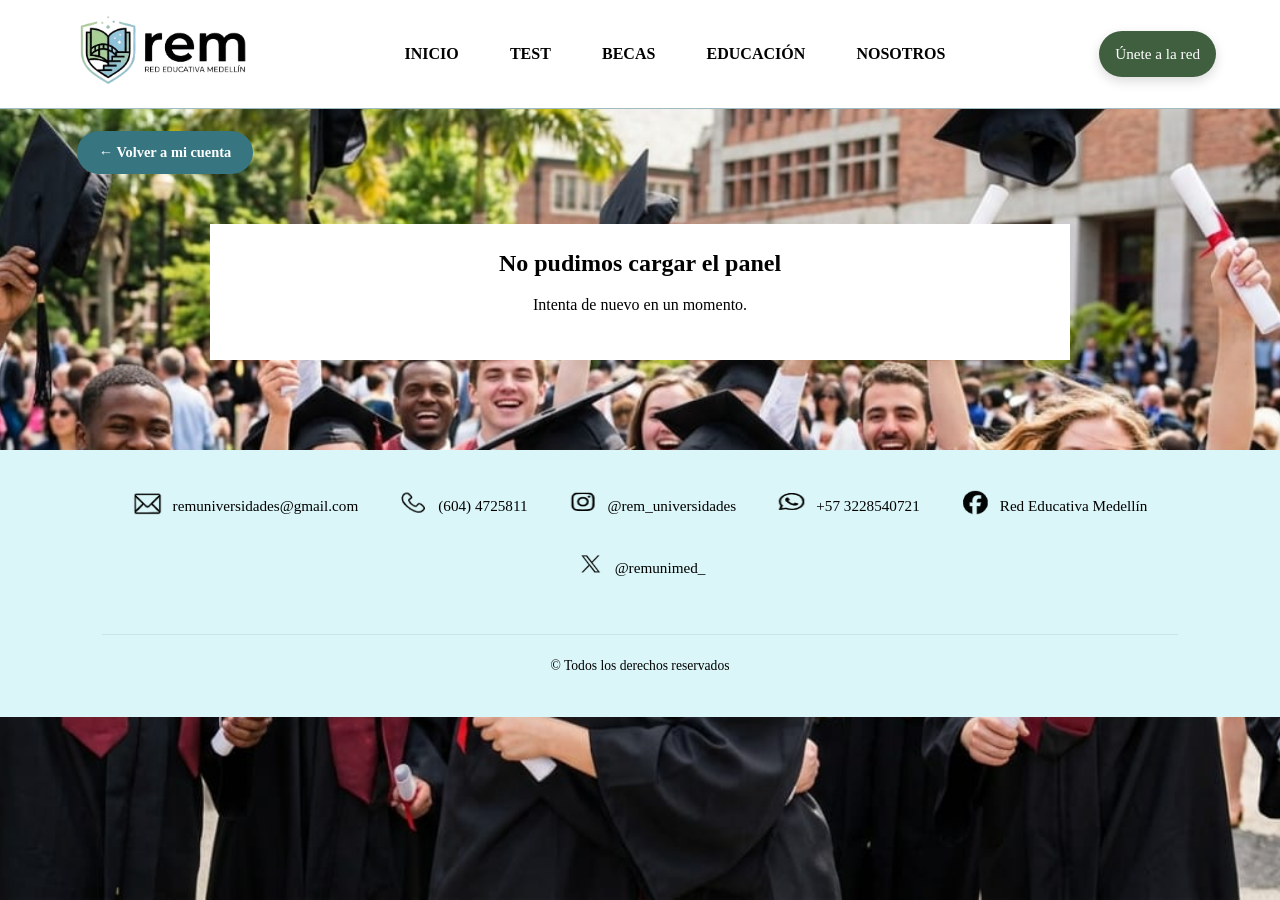
==== commit 3e572746: "Sección Educación (antes Pregrados), SENA y CESDE, carrusel de becas - pregrados.html pasa a educaci" ====
--- a/admin.html
+++ b/admin.html
@@ -3,7 +3,7 @@
 <head>
     <meta charset="UTF-8">
     <meta name="viewport" content="width=device-width, initial-scale=1.0">
-    <title>Universidades de Pregrados - Red Educativa Medellín</title>
+    <title>Universidades de Educación - Red Educativa Medellín</title>
     <link rel="stylesheet" href="CSS/styles.css">
 </head>
 <body class="fondooo">
@@ -18,7 +18,7 @@
                 <li><a href="index.html">INICIO</a></li>
                 <li><a href="test.html">TEST</a></li>
                 <li><a href="becas.html">BECAS</a></li>
-                <li><a href="pregrados.html">PREGRADOS</a></li>
+                <li><a href="educacion.html">EDUCACIÓN</a></li>
                 <li><a href="nosotros.html">NOSOTROS</a></li>
             </ul>
         </nav>
@@ -42,8 +42,8 @@
             <div id="bloque_admin" style="display:none;">
                 <div class="resumen_cuenta">
                     <div>
-                        <h1>Universidades de Pregrados</h1>
-                        <p>Lo que cambies aquí se ve al instante en la sección Pregrados</p>
+                        <h1>Universidades de Educación</h1>
+                        <p>Lo que cambies aquí se ve al instante en la sección Educación</p>
                     </div>
                 </div>
 
@@ -63,7 +63,7 @@
                             <input type="text" id="uni_nombre" maxlength="150" required>
                         </div>
                         <div class="campo_modal">
-                            <label for="uni_url">Enlace de la oferta de pregrados</label>
+                            <label for="uni_url">Enlace de la oferta educativa</label>
                             <input type="url" id="uni_url" maxlength="500" placeholder="https://..." required>
                         </div>
                         <div class="campo_modal">
--- a/CSS/styles.css
+++ b/CSS/styles.css
@@ -329,10 +329,10 @@
 }
 
 /* ==========================================================================
-   PREGRADOS (pregrados.html)
+   EDUCACIÓN (educacion.html)
    ========================================================================== */
 
-.bg-pregrados {
+.bg-educacion {
     background-color: #92c1ca;
     background-size: contain;
     background-position: center;
@@ -347,6 +347,11 @@
     gap: 30px;
     width: 90%;
     margin: 30px auto 20px auto;
+}
+
+.card-zone::after {
+    content: "";
+    width: 430px;
 }
 
 .cargando_universidades {
@@ -1299,19 +1304,102 @@
     margin-bottom: 30px;
 }
 
-.fila_destacadas {
-    display: flex;
-    flex-wrap: wrap;
+.carrusel_becas {
+    --por_vista: 4;
+    --indice: 0;
+    --separacion: 26px;
+    position: relative;
+}
+
+.ventana_becas {
+    overflow: hidden;
+    padding: 8px 4px 22px;
+    touch-action: pan-y;
+}
+
+.pista_becas {
+    display: flex;
+    gap: var(--separacion);
+    transform: translateX(calc(var(--indice) * -1 * (100% + var(--separacion)) / var(--por_vista)));
+    transition: transform 0.55s ease;
+}
+
+.flecha_carrusel {
+    position: absolute;
+    top: 50%;
+    z-index: 2;
+    width: 42px;
+    height: 42px;
+    margin-top: -33px;
+    border: none;
+    border-radius: 50%;
+    background: var(--celeste);
+    box-shadow: 0 4px 12px rgba(0, 0, 0, 0.18);
+    cursor: pointer;
+    transition: background 0.2s ease, opacity 0.2s ease;
+}
+
+.flecha_carrusel::before {
+    content: "";
+    position: absolute;
+    top: 50%;
+    left: 50%;
+    width: 10px;
+    height: 10px;
+    border-top: 3px solid #fff;
+    border-right: 3px solid #fff;
+}
+
+.flecha_anterior {
+    left: -16px;
+}
+
+.flecha_anterior::before {
+    transform: translate(-30%, -50%) rotate(-135deg);
+}
+
+.flecha_siguiente {
+    right: -16px;
+}
+
+.flecha_siguiente::before {
+    transform: translate(-70%, -50%) rotate(45deg);
+}
+
+.flecha_carrusel:hover,
+.flecha_carrusel:focus-visible {
+    background: var(--verde_apagado);
+}
+
+.puntos_becas {
+    display: flex;
     justify-content: center;
-    gap: 26px;
+    gap: 10px;
+    margin-top: 6px;
+}
+
+.punto_beca {
+    width: 12px;
+    height: 12px;
+    padding: 0;
+    border: none;
+    border-radius: 50%;
+    background: var(--celeste_apagado);
+    cursor: pointer;
+    transition: background 0.2s ease, transform 0.2s ease;
+}
+
+.punto_beca[aria-current="true"] {
+    background: var(--celeste);
+    transform: scale(1.25);
 }
 
 .tarjeta_beca {
     background: var(--gris_clarito);
     border-radius: 20px;
     padding: 28px;
-    flex: 1 1 270px;
-    max-width: 310px;
+    flex: 0 0 calc((100% - (var(--por_vista) - 1) * var(--separacion)) / var(--por_vista));
+    min-width: 0;
     display: flex;
     flex-direction: column;
     gap: 16px;
@@ -1328,6 +1416,10 @@
     width: 200px;
     height: 200px;
     object-fit: contain;
+}
+
+.logo_beca_ajustada img {
+    height: 80px;
 }
 
 .tarjeta_beca > h3 {
@@ -1371,7 +1463,8 @@
     padding-top: 10px;
 }
 
-.etiqueta_publica {
+.etiqueta_publica,
+.etiqueta_privada {
     background: var(--cian);
     color: var(--celeste);
     font-size: 0.7rem;
